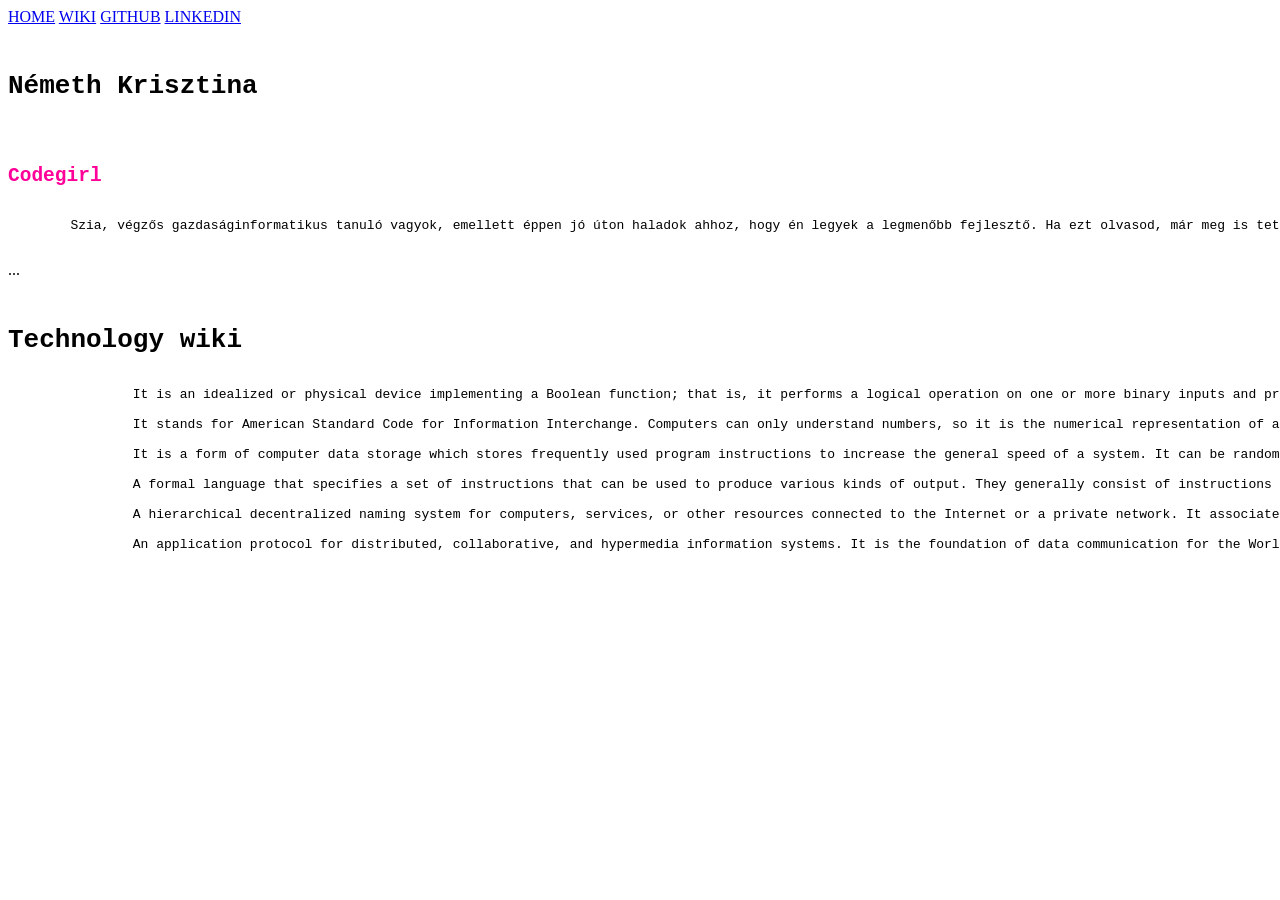
==== week01/day01/index.html @ 705d6340 "edit structure" ====
<!DOCTYPE html>
<html>
    <head>
        <title>Németh Krisztina</title>
        <link href="style.css" rel="stylesheet" />
    </head>

    <body>
        <div id="topsidebar"> 
                <a href="index.html">HOME</a>
                <a href="https://www.wikipedia.org/">WIKI</a>
                <a href="https://github.com/" >GITHUB</a>
                <a href="https://www.linkedin.com/" >LINKEDIN</a>
        </div>

        <pre>
        <h1>Németh Krisztina</h1>
        <h2 id="codegirl">Codegirl</h2>
        Szia, végzős gazdaságinformatikus tanuló vagyok, emellett éppen jó úton haladok ahhoz, hogy én legyek a legmenőbb fejlesztő. Ha ezt olvasod, már meg is tettem hozzá az első lépést.
        </pre>
        ...
        <pre>
            <h1>Technology wiki</h1>
                It is an idealized or physical device implementing a Boolean function; that is, it performs a logical operation on one or more binary inputs and produces a single binary output.

                It stands for American Standard Code for Information Interchange. Computers can only understand numbers, so it is the numerical representation of a character such as 'a' or '@' or an action of some sort.
                
                It is a form of computer data storage which stores frequently used program instructions to increase the general speed of a system. It can be randomly accessed. Data items to be read or written in almost the same amount of time irrespective of the physical location of data inside the memory.
                
                A formal language that specifies a set of instructions that can be used to produce various kinds of output. They generally consist of instructions for a computer and can be used to create programs that implement specific algorithms.
                
                A hierarchical decentralized naming system for computers, services, or other resources connected to the Internet or a private network. It associates various information with domain names assigned to each of the participating entities.
                
                An application protocol for distributed, collaborative, and hypermedia information systems. It is the foundation of data communication for the World Wide Web. It is the standard protocol to exchange or transfer hypertext.
        </pre>
    </body>



</html>
---- week01/day01/style.css ----
#codegirl
{
    color:#ff0099
};
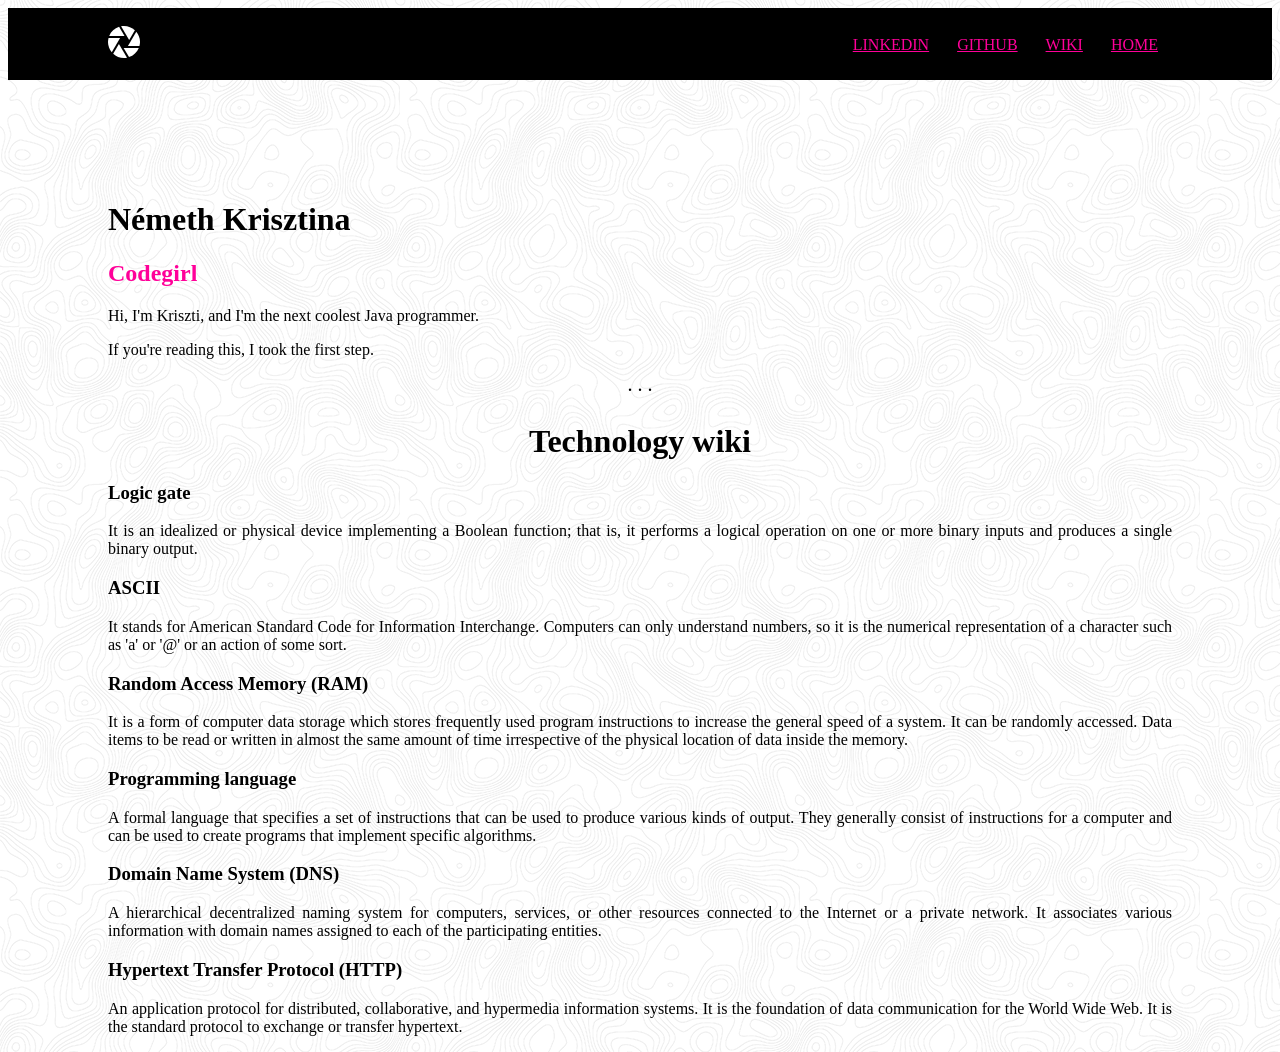
==== commit a8c476f5: "website is ready, Better late than never :D" ====
--- a/week01/day01/index.html
+++ b/week01/day01/index.html
@@ -1,40 +1,48 @@
-<!DOCTYPE html>
+﻿<!DOCTYPE html>
 <html>
     <head>
         <title>Németh Krisztina</title>
         <link href="style.css" rel="stylesheet" />
     </head>
 
-    <body>
-        <div id="topsidebar"> 
-                <a href="index.html">HOME</a>
-                <a href="https://www.wikipedia.org/">WIKI</a>
-                <a href="https://github.com/" >GITHUB</a>
-                <a href="https://www.linkedin.com/" >LINKEDIN</a>
-        </div>
+    <body background="bgimage.png">
+        <ul>
+            <li id= "image"><img src="ikon.svg" alt="icon"></li>
+            <li id= "lasthref"><a href="index.html">HOME</a></li>
+            <li><a href="https://www.wikipedia.org/">WIKI</a></li>
+            <li><a href="https://github.com/" >GITHUB</a></li>
+            <li ><a href="https://www.linkedin.com/" >LINKEDIN</a></li>
+        </ul>
 
-        <pre>
-        <h1>Németh Krisztina</h1>
-        <h2 id="codegirl">Codegirl</h2>
-        Szia, végzős gazdaságinformatikus tanuló vagyok, emellett éppen jó úton haladok ahhoz, hogy én legyek a legmenőbb fejlesztő. Ha ezt olvasod, már meg is tettem hozzá az első lépést.
-        </pre>
-        ...
-        <pre>
-            <h1>Technology wiki</h1>
-                It is an idealized or physical device implementing a Boolean function; that is, it performs a logical operation on one or more binary inputs and produces a single binary output.
+        <h1 id="name">Németh Krisztina</h1>
+        <h2 id= "codegirl">Codegirl</h2>
 
-                It stands for American Standard Code for Information Interchange. Computers can only understand numbers, so it is the numerical representation of a character such as 'a' or '@' or an action of some sort.
-                
-                It is a form of computer data storage which stores frequently used program instructions to increase the general speed of a system. It can be randomly accessed. Data items to be read or written in almost the same amount of time irrespective of the physical location of data inside the memory.
-                
-                A formal language that specifies a set of instructions that can be used to produce various kinds of output. They generally consist of instructions for a computer and can be used to create programs that implement specific algorithms.
-                
-                A hierarchical decentralized naming system for computers, services, or other resources connected to the Internet or a private network. It associates various information with domain names assigned to each of the participating entities.
-                
-                An application protocol for distributed, collaborative, and hypermedia information systems. It is the foundation of data communication for the World Wide Web. It is the standard protocol to exchange or transfer hypertext.
-        </pre>
+        <p>Hi, I'm Kriszti, and I'm the next coolest Java programmer. 
+        <p>If you're reading this, I took the first step. 
+
+
+        <p id= "dots"> &#183 &#183 &#183
+
+
+        <h1 id= "wiki">Technology wiki</h1>
+
+            <h3>Logic gate</h3>
+            <p>It is an idealized or physical device implementing a Boolean function; that is, it performs a logical operation on one or more binary inputs and produces a single binary output.
+
+            <h3>ASCII</h3>
+            <p>It stands for American Standard Code for Information Interchange. Computers can only understand numbers, so it is the numerical representation of a character such as 'a' or '@' or an action of some sort.
+                            
+            <h3>Random Access Memory (RAM)</h3>
+            <p>It is a form of computer data storage which stores frequently used program instructions to increase the general speed of a system. It can be randomly accessed. Data items to be read or written in almost the same amount of time irrespective of the physical location of data inside the memory.
+
+            <h3>Programming language</h3>
+            <p>A formal language that specifies a set of instructions that can be used to produce various kinds of output. They generally consist of instructions for a computer and can be used to create programs that implement specific algorithms.
+                        
+            <h3>Domain Name System (DNS)</h3> 
+            <p>A hierarchical decentralized naming system for computers, services, or other resources connected to the Internet or a private network. It associates various information with domain names assigned to each of the participating entities.
+                        
+            <h3>Hypertext Transfer Protocol (HTTP)</h3> 
+            <p>An application protocol for distributed, collaborative, and hypermedia information systems. It is the foundation of data communication for the World Wide Web. It is the standard protocol to exchange or transfer hypertext.
     </body>
 
-
-
 </html>
--- a/week01/day01/style.css
+++ b/week01/day01/style.css
@@ -1,4 +1,66 @@
-#codegirl
-{
-    color:#ff0099
-};
+body{
+font-family: 'Roboto Slab', serif;
+}
+
+p, h3, h2, h1{
+padding: 0px 100px 0px 100px;
+text-align: justify;
+}
+
+#name{
+padding: 100px 100px 0px 100px;
+}
+
+#dots{
+text-align: center;
+font-size: 20px;
+}
+
+#wiki{
+text-align: center;
+}
+
+#codegirl{
+color: #ff0099;
+} 
+
+ul{
+background-color: #000000;  
+}
+
+ul{
+list-style-type: none;
+margin: 0;
+padding: 0;
+overflow: hidden;
+background-color: #000000;
+}
+
+li{
+float: right;
+}
+
+li a{
+display: block;    
+color: #ff0099;
+align-content: center;
+padding: 14px;
+text-decoration-line: underline;
+padding-top: 28px;
+padding-bottom: 18px;
+}
+
+#lasthref{
+padding-right: 100px;
+}
+
+#image{
+padding-left: 100px;
+padding-top: 18px;
+padding-bottom: 18px;
+float: left;
+}
+
+li a:hover{
+color: white;
+}
